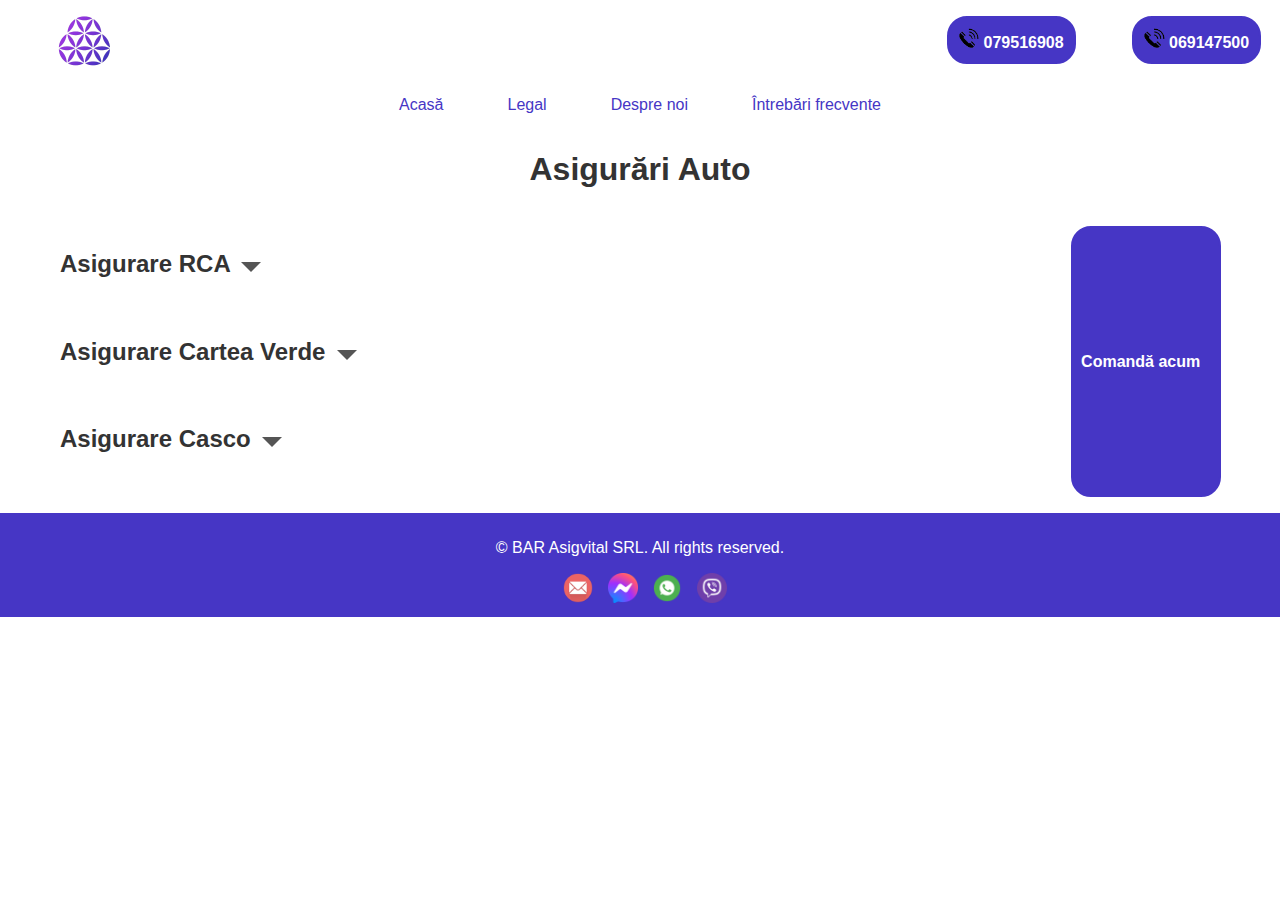
==== asigurariauto.html @ 2e0fa6fe "whatsapp" ====
<!DOCTYPE html>
<html lang="en">

<head>
    <meta charset="UTF-8">
    <meta name="viewport" content="width=device-width, initial-scale=1.0">
    <script src="common.js" defer></script>
    <script src="script.js" defer></script>
    <link rel="stylesheet" href="styles.css">
    <link rel="stylesheet" href="produse.css"> <!-- Add a new CSS file for produse styling -->

    <title>Asigvital</title>
</head>

<body class="produse-page">
    <div class="menu-icon" onclick="toggleMenu()">
        <div class="bar"></div>
        <div class="bar"></div>
        <div class="bar"></div>
    </div>
    <header>
        <a href="https://gabrielanp.github.io/asigvital-md/" target="_self">
            <img src="asigvital-removebg-preview.png" alt="Asigvital Logo">
        </a>
        
        <div class="phone-container">
            <p><a href="tel:+37379516908"><img src="call.png" alt="Phone" class="phone"> 079516908 </a></p>
            <p><a href="tel:+37369147500"><img src="call.png" alt="Phone" class="phone"> 069147500 </a></p>
            <!--<p><a href="tel:+123456789"><img src="call.png" alt="Phone" class="phone"> 069518025 </a></p> !-->
        </div>
        
    </header>
    
    <nav id="main-nav">
       
      
        <a href="index.html" target="_self">Acasă</a>
        
        <a href="legal.html" class="nav-link">Legal</a>
        <a href="despre-noi.html" class="nav-link">Despre noi</a>
   
        <a href="intrebari-frecvente.html" class="nav-link">Întrebări frecvente</a>
        <!-- Add more links as needed -->
    </nav>

    <script>
        // Fetch common.html content and insert it into the body
        fetch('common.html')
            .then(response => response.text())
            .then(html => {
                document.body.innerHTML = html + document.body.innerHTML;
            });
    </script>
    <h1>Asigurări Auto</h1>
    <div class="section-container">
    <div class="produse-asig" id="mySection">
        <div>
       <h2 class="toggle-heading" onclick="toggleContent('content1')">Asigurare RCA <span class="toggle-arrow"></span>
        </h2>
        <div class="content" id="content1"> <section>
            <h3>I: Asigurarea obligatorie de răspundere civilă auto internă (RCAI)</h3>
            <p><strong>Noțiuni Generale:</strong> Asigurarea obligatorie de răspundere civilă auto internă (RCAI) reprezintă un contract încheiat între posesorul de vehicul, numit asigurat (persoană fizică sau juridică) și compania de asigurare, numit asigurator. Asigurătorul se obligă să achite valoarea daunei produse terței persoane în schimbul prime de asigurare achitate de asigurat.</p>
            <p>Asigurarea obligatorie de răspundere civilă auto (RCAI) este OBLIGATORIE și are menirea de a apăra interesul economic și social al întregii comunități precum și de a proteja victimele unor accidente. Lipsa RCA este pedepsită conform Codului Contravențional al RM.</p>
            
            <p><strong>Teritoriul acoperit:</strong> polița de asigurare RCAI este valabilă doar în Republica Moldova.</p>
            <p><strong>Termen de valabilitate:</strong> RCAI se emite pentru un termen de 12 luni. Excepție fac doar contractele de asigurare încheiate pentru vehiculele înmatriculate în străinătate, ce nu dețin Carte Verde, în acest caz, contractul poate fi încheiat pentru un termen minim de 30 zile, maxim de 12 luni.</p>
        </section>
    
        <section>
            <h3>II: Acte Normative</h3>
            <p>Contractul de asigurare RCA este reglementat de următoarele acte normative:</p>
            <ul>
                <li>Legea Nr. 92 din 07.04.2022 privind activitatea de asigurare sau de reasigurare;</li>
                <li>Legea Nr. 106 din 21.04.2022 privind asigurarea obligatorie de răspundere civilă pentru pagube produse de vehicule;</li>
                <li>Codul Civil al Republicii Moldova art. 1822 - art. 19161.</li>
            </ul>
        </section>
    
        <section>
            <h3>III: Condiții</h3>
            <ol>
                <li>Vehiculul trebuie să fie înmatriculat în Republica Moldova;</li>
                <li>Vehicule înmatriculate în străinătate care se folosesc pe teritoriul Republicii Moldova;</li>
                <li>Prezentarea documentelor de identificare ale vehiculului – certificat de înmatriculare;</li>
            </ol>
        </section>
    
        <section>
            <h3>IV: Limitele de despăgubire</h3>
            <ul>
                <li>Pagube materiale per caz echivalentul la 100 000 EURO (în lei la cursul BNM)</li>
                <li>Vătămări corporale sau deces per caz echivalentul la 500 000 EURO per persoană echivalentul la 100 000 EURO</li>
                <li>Prejudicii morale ca urmare a dizabilității sau a decesului per caz 10 000 EURO per persoană 5 000 EURO</li>
            </ul>
        </section>
    
        <section>
            <h3>V: Ce se despăgubește pe RCAI</h3>
            <ul>
                <li>Vătămări corporale sau deces, inclusiv pentru prejudicii morale;</li>
                <li>Daune materiale, inclusiv costuri de radiere a vehiculului și cheltuieli de diminuare a daunei;</li>
                <li>Costuri privind reparația vehiculului, dovedite prin documente emise de către unitățile de reparații sau prin documente emise în condițiile prezentei legi;</li>
                <li>Cheltuieli de judecată suportate de persoana păgubită în procesul civil sau cheltuieli aferente în cazul soluționării alternative a litigiului, dacă soluția este favorabilă pentru persoana păgubită;</li>
                <li>Costul aferent unei singure evacuări a vehiculului avariat;</li>
            </ul>
        </section>
    
        <section>
            <h3>VI: Ce reprezintă Sistemul Bonus-Malus?</h3>
            <p><strong>Sistemul Bonus-Malus</strong> reprezintă sistemul prin care asiguratul este încadrat în una dintre clasele de bonus (ceea ce conduce la reducerea primei de asigurare) sau în una dintre clasele de malus (ceea ce conduce la majorarea primei de asigurare) în funcție de istoricul asiguratului în perioada de referință.</p>
            <p>Șoferii vor fi penalizați atunci când produc un accident prin plata unei prime RCA mai mari la reînnoire, în timp ce șoferii fără niciun incident vor fi răsplătiți cu reduceri.</p>
            <p>Penalizarea maximă duce la dublarea primei de asigurare stabilite în grila asigurătorului, în timp ce reducerea maximă este de 50% din tarif.</p>
        </section></div>
        </div>
        <div ><h2 class="toggle-heading" onclick="toggleContent('content2')">Asigurare Cartea Verde <span class="toggle-arrow"></span></h2>
            <div class="content" id="content2">
            <section>
                <h3>I: Asigurarea obligatorie de răspundere civilă auto externă (RCAE)</h3>
                <p><strong>RCAE sau Cartea Verde</strong> – o asigurare obligatorie pentru toți posesorii de autovehicule care pleacă peste hotare. RCAE acoperă daunele provocate persoanelor terțe în afara Republicii Moldova.</p>
                <p><strong>Zonele de acoperire Carte Verde:</strong></p>
                <ul>
                    <li>Zona 1: (UA) Ucraina, (BY) Belarus;</li>
                    <li>Zona 2: (UA) Ucraina, (BY) Belarus, (RUS) Rusia;</li>
                    <li>Zona 3: (A) Austria, (B) Belgia, (BG) Bulgaria, (CY) Cipru, (CZ) Cehia, (D) Germania, (DK) Danemarca, (E) Spania, (EST) Estonia, (F) Franța, (FIN) Finlanda, (GB) Marea Britanie, (GR) Grecia, (H) Ungaria, (HR) Croația, (I) Italia, (IRL) Irlanda, (IS) Islanda, (L) Luxemburg, (LT) Lituania, (LV) Letonia, (M) Malta, (N) Norvegia, (NL) Olanda, (P) Portugalia, (PL) Polonia, (RO) România, (S) Suedia, (SK) Slovacia, (SLO) Slovenia, (CH) Elveția, (AL) Albania, (AND) Andorra, (AZ) Azerbaidjan, (BIH) Bosnia și Herțegovina, (BY) Belarus, (IL) Israel, (MA) Maroc, (MK) Macedonia, (MNE) Muntenegru, (RUS) Rusia, (SRB) Serbia, (TN) Tunisia, (TR) Turcia, (UA) Ucraina, Marea Britanie (UK).</li>
                </ul>
            </section>
        
            <section>
                <h3>II. Condiții Generale:</h3>
                <ul>
                    <li>autovehiculul să fie înmatriculat în Republica Moldova;</li>
                    <li>actele necesare: certificat de înmatriculare a autovehiculului sau alte acte ce atestă dreptul de posesiune asupra autovehiculului (procură, contract de locațiune, contract de leasing).</li>
                </ul>
            </section>
        
            <section>
                <h3>III. Prețul la RCAE depinde de:</h3>
                <ul>
                    <li>tipul autovehiculului (autoturisme, autocamioane, motocicluri, autovehicule destinate transportului de persoane, altele);</li>
                    <li>teritoriul de circulație (țara/țările de destinație);</li>
                    <li>perioada de valabilitate a asigurării.</li>
                </ul>
            </section>
        
            <section>
                <h3>IV: Accident rutier peste hotare, produs din vina Dvs.:</h3>
                <ul>
                    <li>nu părăsiți locul accidentului /întreprindeți acțiuni pentru diminuarea pagubelor produse;</li>
                    <li>înștiințați organele de poliție, cele mai apropiate de locul producerii accidentului, cerând întocmirea de acte cu privire la cauzele și împrejurările producerii accidentului și la pagubele provocate;</li>
                    <li><strong>Important!</strong> dacă actele cu referință la cazul asigurat sunt perfectate într-o limbă necunoscută de dvs. indicați nota: „Nu înțeleg limba”;</li>
                    <li>prezentați fila II „Duplicat” a certificatului de asigurare Carte Verde organului de poliție sau persoanei prejudiciate;</li>
                    <li>anunțați Biroul Național de asigurare, din țara respectivă, despre producerea accidentului (adresele Birourilor Naționale sunt plasate pe versoul certificatului Carte Verde);</li>
                    <li>înștiințați timp de 48 de ore asigurătorul care a emis certificatul de asigurare Carte Verde despre producerea accidentului rutier și circumstanțele acestuia;</li>
                </ul>
            </section>
            </div>
        </div>
        <div>
            <h2 class="toggle-heading" onclick="toggleContent('content3')"> Asigurare Casco <span class="toggle-arrow"></span></h2> 
            <div class="content" id="content3">
                <section>
                    <h3>I: Asigurarea CASCO</h3>
                    <p><strong>Asigurarea CASCO</strong> este o poliță optională ce oferă protecție pentru autovehiculul dumneavoastră, acoperind diverse situații neprevăzute, cum ar fi accidente, furt, vandalism sau condiții meteorologice extreme.</p>
                    <p><strong>Acoperire extinsă:</strong></p>
                    <ul>
                        <li>Daunele produse vehiculului în caz de accident;</li>
                        <li>Furtul sau tentativa de furt;</li>
                        <li>Pagube cauzate de evenimente naturale (inundații, grindină, etc.);</li>
                        <li>Vandalism;</li>
                        <li>Incendii;</li>
                        <li>Alte evenimente nedorite.</li>
                    </ul>
                </section>
            
                <section>
                    <h3>II. Condiții Generale:</h3>
                    <ul>
                        <li>Autovehiculul trebuie să fie înmatriculat în Republica Moldova;</li>
                        <li>Documente necesare: certificat de înmatriculare a autovehiculului, cartea de identitate a vehiculului;</li>
                        <li>Asigurarea CASCO poate fi încheiată atât pentru autoturisme, cât și pentru alte tipuri de vehicule.</li>
                    </ul>
                </section>
            
                <section>
                    <h3>III. Prima de Asigurare:</h3>
                    <p>Prima de asigurare CASCO depinde de mai mulți factori:</p>
                    <ul>
                        <li>Tipul și valoarea autovehiculului;</li>
                        <li>Suma asigurată;</li>
                        <li>Istoricul de daune al asiguratului;</li>
                        <li>Alte caracteristici specifice vehiculului.</li>
                    </ul>
                </section>
            
                <section>
                    <h3>IV: Procedura în caz de daună:</h3>
                    <ul>
                        <li>Anunțați imediat asigurătorul despre eveniment;</li>
                        <li>Păstrați documente relevante (procese verbale de la poliție, fotografii, etc.);</li>
                        <li>Prezentați daunele asiguratorului pentru evaluare;</li>
                        <li>Asiguratorul va despăgubi costurile conform condițiilor poliței CASCO.</li>
                    </ul>
                </section>
            </div>
        </div>
            
            
    </div>
    <div class="contact-buttons-container">
        <p class="contact-email">
            
             <a href="mailto:info@asigvital.md">Comandă acum </a>
        </p>
        
    </div>
</div>
  



    
    
<footer>
    <div>
        <p>&copy; <span id="currentYear"></span> BAR Asigvital SRL. All rights reserved.</p>
        
     
    </div>
    <a href="mailto:info@asigvital.md" target="_blank" class="social-icon">
        <img src="mail.png" alt="Mail Icon" class="social-icon-img">
    </a>
    <a href="https://www.facebook.com/profile.php?id=100039724677250" target="_blank" class="social-icon">
        <img src="messenger.png" alt="Facebook Icon" class="social-icon-img">
    </a>
    <a href="tel:+37379516908" target="_blank" class="social-icon">
        <img src="whatsapp.png" alt="Facebook Icon" class="social-icon-img">
    </a>
    <a href="tel:+37379516908" target="_blank" class="social-icon">
        <img src="viber.png" alt="Facebook Icon" class="social-icon-img">
    </a>
</footer>
    <script src="script.js"></script>
</body>

</html>
---- styles.css ----
@media screen {
    body {
        font-family: 'Segoe UI', Tahoma, Geneva, Verdana, sans-serif;
        margin: 0;
        padding: 0;
        box-sizing: border-box;
        background-size: cover;
        background-position: center;
        background-repeat: no-repeat;
        color: #333;
        background-attachment: fixed;
    }

    header {
        display: flex;
        align-items: right;
        justify-content: space-between;
        background-color: #ffffff;
        margin: 0%;
        color: #ffffff;
    }

    header h1 {
        display: flex;
        justify-content: space-between;
        align-items: center;
        padding: 2em;
    }

    /* Adjusted styles for the phone box in the header */
    header p {
        text-align: center;
        margin-left: 1cm;
        margin-right: 0.5cm;
        padding: 0%;
        font-size: 1em;
        font-weight: bold;
        border: 2px solid #4636c5;
        background-color: #4636c5;
        padding: 10px;
        box-sizing: border-box;
        border-radius: 20px;
        display: flex; /* Added to align content horizontally */
        align-items: center; /* Added to align content vertically */
    }

    .contact-buttons-container {
        display: flex;
        /* Adjust as needed for spacing */
    }
    
    .contact-email {
        text-align: center;
        margin-left: 2cm;
        margin-right: 0.5cm;
        padding: 8px;
        font-size: 1em;
        font-weight: bold;
        border: 2px solid #4636c5;
        background-color: #4636c5;
        box-sizing: border-box;
        border-radius: 20px;
        display: flex;
        align-items: center;
        justify-content: space-between;
        width: 150px;
    }
    .contact-email:hover{
        box-shadow: 10px 10px 10px rgb(125, 128, 163);
        border-radius: 20px;
        background-color: #4636c5;
    }
    .afla {
        text-align: center;
        margin-left: 2cm;
        margin-right: 0.5cm;
        padding: 8px;
        font-size: 1em;
        font-weight: bold;
        border: 2px solid #4636c5;
        background-color: #ffffff;
        box-sizing: border-box;
        border-radius: 20px;
        display: flex;
        align-items: center;
        justify-content: space-between;
        width: 150px;
    }
  
    .afla:hover{
        box-shadow: 10px 10px 10px rgb(125, 128, 163);
        border-radius: 20px;
       
    }
    .afla a {
        color: #464646;
        text-decoration: none;
    }
   
    
    .contact-email a {
        color: #ffffff;
        text-decoration: none;
    }
   
    .afla img {
        height: 20px;
        margin-left: 0cm;
        
        margin-top: 0em;
    }
    .contact-email img {
        
        height: 20px;
        margin-left: 0cm;
        
        margin-top: 0em;
    }
    

    header img {
        height: 50px;
        margin-left: 1.5cm;
        cursor: pointer;
        margin-top: 1em;
    }
    header a {
        color: inherit; /* Inherit the text color from the parent (white in this case) */
        text-decoration: none; /* Remove underline style */
      }
    .phone {
        height: 20px;
        margin-left: 0cm;
        
        margin-top: 0em;
    }
    .block {
        display: grid;
        grid-template-columns: 1fr 1fr; /* Two columns */
        gap: 0px; /* Adjust the gap between grid items */
        justify-content: space-between;
        align-items: center;
        padding: 2em;
        height: 550px;
        /* Adjust padding as needed */
    }

    .slogan {
        font-size: 2.5em;
        font-style: italic;
        color: #4636c5;
        margin-left: 2cm;
        padding: 0%;
    }

    .contact-box {
        text-align: center;
        margin: 0;
        /* Adjust margin as needed */
    }

    .contact-box input {
        width: 200px;
        /* Adjust width as needed */
        padding: 0.5em;
        font-size: 1em;
    }

    .contact-box button {
        padding: 0.5em 1em;
        font-size: 1em;
        background-color: #8879AC;
        color: white;
        border: none;
        cursor: pointer;
    }

    .hands-image {
        max-width: 100%;
        margin-left: 2em;
        /* Adjust margin as needed */
        border-radius: 15px;
        /* Adjust the border-radius for softer edges */
        overflow: hidden;
        position: relative;
    }

    .hands-image img {
        width: 100%;
        height: auto;
        display: block;
        border-radius: 15px;
        /* Match the border-radius with the parent div for consistency */
    }

    .gradient-overlay {
        position: absolute;
        top: 0;
        left: 0;
        width: 50%;
        /* Adjust the width of the fading effect */
        height: 100%;
        background: linear-gradient(to left, rgba(255, 255, 255, 0), #fff);
        /* Adjust the gradient colors as needed */
    }

    nav {
        display: flex;
        justify-content: center;
        background-color: #ffffff;
        position: sticky;
        top: 0;
        z-index: 1000;
    }
    
    nav a:hover {
        box-shadow: 10px 10px 10px rgb(125, 128, 163);
        border-radius: 8px;

    }
    nav a {
        color: #4636c5;
        text-decoration: none;
        padding: 1em;
        margin: 0 1em;
    }
    
    /* Style for the active link */
    nav a.active {
        background-color: #4636c5;
        color: white;
        border-radius: 8px; /* Add border-radius for rounded corners */
    }
    

    .insurances {
        text-align: center;
        height: 450px;
        background-color: #ffffff;
        display: grid;
        grid-template-columns: repeat(3, 1fr); /* Three equal columns */
        gap: 4px; /* Adjust the gap between grid items */
        /* Display insurance blocks next to each other */
        justify-content: space-between;
    }

    .insurance-block {
        height: 400px;
        display: flex;
        flex-direction: column;
        align-items: center;
        text-align: center;
        flex: 1;
        margin-left: 30px;
        background-color: #ffffff;
        margin-top: 25px;
        margin-right: 25px;
        border-radius: 8px;
        text-decoration: none;
        
        box-shadow: 10px 10px 10px rgb(125, 128, 163);
          
    }
    
    .insurance-block img {
        width: 50px;
        margin-bottom: 0.5em; /* Adjust as needed */
        margin-top: 1em;
    }
    
    .insurance-block h2 {
        color: #5834c8;
        margin-bottom: 0.5em; /* Adjust as needed */
        text-decoration: none;
    }
    .insurances a {
       
        text-decoration: none;
    }
    .insurance-block:hover{
        background-color: #F8EBFF; /* Darker green color on hover */
    }
    
    .insurance-block p {
        font-size: 1.2em;
        margin-top: 0.5em; /* Adjust as needed */
    }
        
    /* Testimonials Section Styles */
    .testimonials {
        display: flex;
        overflow: hidden;
        margin-top: 20px; /* Adjust as needed */
        position: relative;
    }
    .testimonial-block img {
        max-width: 100%; /* Make sure the image doesn't exceed the container width */
        border-radius: 50%; /* Optional: Add border-radius for a circular image */
        margin-bottom: 10px;
    }
    
    .arrow-button {
        position: absolute;
        top: 50%;
        transform: translateY(-50%);
        background-color: #4636c5;
        color: white;
        border: none;
        font-size: 1.5em;
        cursor: pointer;
        padding: 10px;
        z-index: 2; /* Ensure buttons appear above testimonial container */
    }
    
    .prev-button {
        left: 0;
    }
    
    .next-button {
        right: 0;
    }
    
    .testimonial-container {
        display: flex;
        justify-content: center;
        align-items: center;
        width: 100%; /* Ensure the container takes full width */
        margin: 0 auto; /* Center the container horizontally */
    }
    
    .testimonial-block {
        margin-left:250px ;
        margin-right: 250px;
        text-align: center;
    }
    
    .testimonial-block h2 {
        margin-bottom: 10px;
    }
    

    
    /* Add this CSS code to your styles.css file */

    footer {
        background-color: #4636c5;
        color: #fff;
        padding: 10px;
        text-align: center;
    }

    footer a {
        color: #fff;
        text-decoration: none;
    }

    footer a:hover {
        text-decoration: underline;
    }
    /* Add this CSS code to your styles.css file */

.calculator {
    background-color: #fff;
    padding: 20px;
    margin: 20px 0;
    border-radius: 8px;
    box-shadow: 0 0 10px rgba(0, 0, 0, 0.1);
}

.calculator h2 {
    color: #5834c8;
    margin-bottom: 10px;
}

.calculator label {
    display: block;
    margin: 10px 0;
}

.calculator select,
.calculator input {
    width: 100%;
    padding: 10px;
    font-size: 1em;
    margin-bottom: 15px;
    border: 1px solid #ccc;
    border-radius: 4px;
    box-sizing: border-box;
}

.calculator button {
    background-color: #4636c5;
    color: white;
    padding: 10px 15px;
    font-size: 1em;
    border: none;
    border-radius: 4px;
    cursor: pointer;
}

.calculator button:hover {
    background-color: #352c8a;
}

.calculator h3 {
    color: #5834c8;
    margin-top: 20px;
}


.parteneri {
    text-align: center;
    color: #333;
    font-size: 2em; /* Corrected property from 'size' to 'font-size' */
}

.client-logos {
    overflow: hidden;
}

.logo-carousel {
    display: grid;
    grid-template-columns: repeat(8, 1fr); /* Eight equal columns */
    gap: 10px; /* Adjust the gap between logos */
    transition: transform 0.5s ease-in-out;
}

.logo-container {
    flex: 0 0 auto;
    margin: 0 10px; /* Add margin to separate logos */
}

.logo-container img {
    max-height: 100px; /* Set maximum height for images */
    width: auto; /* Allow the width to adjust proportionally */
    margin: 20px;
}
.logo-container:hover {
    background-color: #F8EBFF; /* Darker green color on hover */
}

/* Add this CSS code to your styles.css file */


.box img {
    width: 50px; /* Adjust the width of the icons as needed */
    height: 50px; /* Adjust the height of the icons as needed */
    margin-bottom: 10px;
}


.purple-block {
    display: flex;
    justify-content: space-around;
    background-color: #ffffff;
    padding: 100px;
    color: #4636c5;
}

.box {
    text-align: center;
    font-size: 2em;
    flex: 1; /* Adjust the flex property to control the size of each box */
    height: 300px;
    width: 30px;
        display: flex;
        flex-direction: column;
        align-items: center;
        text-align: center;
        flex: 1;
        margin-left: 30px;
        background-color: #ffffff;
        margin-top: 25px;
        margin-right: 25px;
        border-radius: 8px;
        text-decoration: none;
        
        box-shadow: 10px 10px 10px rgb(125, 128, 163);
}

.box img {
    width: 70px; /* Adjust the width of the icons as needed */
    height: 70px; /* Adjust the height of the icons as needed */
    margin-bottom: 10px;
    margin-top: 10px;
    color: #4636c5;
}

.menu-icon {
    display: none; /* Initially hide the hamburger icon */
    cursor: pointer;
}

.bar {
    width: 25px;
    height: 3px;
    background-color: #333;
    margin: 6px 0;
}
.phone-container {
    display: flex;
    justify-content: space-between;
    
      
    
}
.phone-container.hover{
   
        box-shadow: 10px 10px 10px rgb(125, 128, 163);
        border-radius: 20px;
        background-color: #4636c5;
    
}

/* styles.css */

.nav-link.active {
    /* Styling for the active navigation link */
    background-color: white;
    color: #4636c5;
    border: 2px solid #4636c5;
    border-radius: 8px;
    padding: 8px 16px;
    box-shadow: 0 0 10px rgba(0, 0, 0, 0.2);
}  
.wrap {
    white-space: normal;
}

.unwrap {
    white-space: nowrap;
}
}
/* Additional styles for the social icon */
.social-icon {
    display: inline-block;
    margin-left: 10px;
}

.social-icon-img {
    width: 30px; /* Adjust the width as needed */
    height: 30px; /* Adjust the height as needed */
}

        
    
    @media only screen and (max-width: 600px) {
        body {
            font-family: 'Segoe UI', Tahoma, Geneva, Verdana, sans-serif;
            margin: 0;
            padding: 0;
            box-sizing: border-box;
            background-size: cover;
            background-position: center;
            background-repeat: no-repeat;
            color: #333;
            background-attachment: fixed;
            background-color: #ffffff;
        }
    
        header {
            display: flex;
            align-items: right;
            
            background-color: white;
            margin: 0%;
            color: #ffffff;
        }
    
        header h1 {
            display: flex;
            justify-content: space-between;
            align-items: center;
            padding: 1em;
        }
    
        /* Adjusted styles for the phone box in the header */
        header p {
            text-align: center;
            margin-left: 0.7cm;
            margin-right: 0.4cm;
            padding: 0%;
            font-size: 1em;
            font-weight: bold;
            border: 1px solid #4636c5;
            background-color: #4636c5;
            padding: 5px;
            box-sizing: border-box;
            border-radius: 10px;
            display: flex; /* Added to align content horizontally */
            align-items: center; /* Added to align content vertically */
        }
        button {
            padding: 5px 10px;
            font-size: 12px;
            background-color: #4636c5; /* Green background color */
            color: #fff; /* White text color */
            border: none; /* Remove border */
            border-radius: 5px; /* Add border radius */
            cursor: pointer; /* Add cursor pointer on hover */
        }
       
        .contact-email {
            text-align: left;
            margin-left: 1cm;
            margin-right: 0cm;
            padding: 0%;
            font-size: 0.7em;
            font-weight: bold;
            border: 2px solid #4636c5;
            background-color: #4636c5;
            box-sizing: border-box;
            border-radius: 20px;
            display: flex;
            align-items: left;
            
            width: 110px;
            height: 50px;
        }
       
        .afla {
            text-align: center;
            text-indent: 0%;
            margin-left: 1cm;
            margin-right: 0cm;
            padding: 0%;
            font-size: 0.7em;
            font-weight: bold;
            border: 2px solid #4636c5;
            background-color: #ffffff;
            box-sizing: border-box;
            border-radius: 20px;
            display: flex;
            align-items: left;
            
            width: 110px;
            height: 50px;
        }
        .afla  img {
            align-items: left;
            height: 0.5cm;
            
        }
    
    
        .contact-email a {
            align-items: left;
        }
    
        .afla a {
            color: #464646;
            text-decoration: none;
        }
    
    
        .contact-email a {
            color: #ffffff;
            text-align: left;
            text-decoration: none;
        }
    
        .contact-email img {
            align-items: left;
            height: 0.5cm;
            
        }
    
    
        header img {
            height: 3cap;
            margin-left: 0.5cm;
            cursor: pointer;
            margin-top: 1em;
        }
        header a {
            color: inherit; /* Inherit the text color from the parent (white in this case) */
            text-decoration: none; /* Remove underline style */
        }
        .phone {
            height: 20px;
            margin-left: 0cm;
            
            margin-top: 0em;
        }
        
        .block {
            display: flex;
            
          
            justify-content: space-between;
            align-items: center;
            padding: 0.5em;
            height: 150px;
            /* Adjust padding as needed */
        }
    
        .slogan {
            font-size: 1em;
            font-style: italic;
            color: #4636c5;
            margin-left: 1cm;
            padding: 0%;
        }
    
        .contact-box {
            text-align: center;
            margin: 0;
            /* Adjust margin as needed */
        }
    
        .contact-box input {
            width: 200px;
            /* Adjust width as needed */
            padding: 0.5em;
            font-size: 1em;
        }
    
        .contact-box button {
            padding: 0.5em 1em;
            font-size: 1em;
            background-color: #4636c5;
            color: white;
            border: none;
            cursor: pointer;
        }
    
        .hands-image {
            max-width: 0%;
            height:200px;
            margin-left: 0em;
            /* Adjust margin as needed */
            border-radius: 1px;
            /* Adjust the border-radius for softer edges */
            overflow: hidden;
            position: relative;
        }
    
        .hands-image img {
            width: auto;
            height: 200px;
            display: block;
            border-radius: 15px;
            /* Match the border-radius with the parent div for consistency */
        }
    
        .gradient-overlay {
            position: absolute;
            top: 0;
            left: 0;
            width: 50%;
            /* Adjust the width of the fading effect */
            height: 100%;
            background: linear-gradient(to left, rgba(255, 255, 255, 0), #fff);
            /* Adjust the gradient colors as needed */
        }
    
        nav {
            display: none;
            flex-direction: column;
            align-items: center;
            width: 100%;
        }
    
        nav.open {
            display: flex;
        }
    
        nav a {
            border-bottom: 1px solid #fff;
            width: 100%;
            text-align: center;
        }
    
        /* Style for the active link */
        nav a.active {
            background-color: #4636c5;
            color: white;
            border-radius: 8px; /* Add border-radius for rounded corners */
        }
    
    
        .insurances {
            text-align: center;
            padding: 1em;
            background-color: #ffffff;
            display: flex;
            height: 210px;
            grid-template-columns: repeat(3, 1fr); /* Three equal columns */
            gap: 5px; /* Adjust the gap between grid items */
            /* Display insurance blocks next to each other */
            
        }
    
        .insurance-block {
            display: flex;
            flex-direction: column;
            align-items: center;
            text-align: center;
            flex: 1;
            margin: 0 1em;
            background-color: white;
            padding: 0em;
            border-radius: 4px;
            font-size: 10px;
            height: 205px;
        }
    
        .insurance-block img {
            margin-top: 0.5em;
            width: 30px;
            margin-bottom: 0.1em; /* Adjust as needed */
        }
    
        .insurance-block h2 {
            color: #5834c8;
            margin-bottom: 0.5em; /* Adjust as needed */
            font-size: 1.1em;
        }
    
        .insurance-block p {
            font-size: 1em;
            margin-top: 0.5em; /* Adjust as needed */
        }
            
        /* Testimonials Section Styles */
        .testimonials {
            display: flex;
            overflow: hidden;
            margin-top: 10px; /* Adjust as needed */
            position: relative;
            height: 150px;
            
        }
       
    
        .arrow-button {
            position: absolute;
            top: 50%;
            transform: translateY(-50%);
            background-color: #4636c5;
            color: white;
            border: none;
            font-size: 1.5em;
            cursor: pointer;
            padding: 10px;
            z-index: 2; /* Ensure buttons appear above testimonial container */
        }
    
        .prev-button {
            left: 0;
        }
    
        .next-button {
            right: 0;
        }
        .testimonial-block {
            margin-left:100px ;
            margin-right: 100px;
            text-align: center;
            margin-bottom: 0px;
            
        }
        .testimonial-block h2{
            font-size: 15px;
            
        }
        .testimonial-block p{
            font-size: 12px;
            
        }
        .testimonial-container {
            display: flex;
            justify-content: center;
            align-items: center;
            width: 100%; /* Ensure the container takes full width */
            margin: 0 auto; /* Center the container horizontally */
          
        }
    
        
       
    
    
        /* Add this CSS code to your styles.css file */
    
        footer {
            background-color: #5834c8;
            color: #fff;
            height: 14px;
            
        }
    
        
        footer p {
            font-size: 11px;
            margin-top: 0.1cm;
        }
        
        /* Add this CSS code to your styles.css file */
    
    
        .parteneri {
        text-align: center;
        color: #333;
        font-size: 1.2em; /* Corrected property from 'size' to 'font-size' */
        }
    
        .client-logos {
        overflow: hidden;
        }
    
        .logo-carousel {
        display: grid;
        grid-template-columns: repeat(8, 1fr); /* Eight equal columns */
        gap: 0px; /* Adjust the gap between logos */
        transition: transform 0.5s ease-in-out;
        margin-left: 10px;
        }
    
        .logo-container {
        flex: 0 0 auto;
        margin: 0 8px; /* Add margin to separate logos */
        
        }
    
        .logo-container img {
        max-height: 30px; /* Set maximum height for images */
        width: auto; /* Allow the width to adjust proportionally */
        margin: 0px;
        }
    
    
        /* Add this CSS code to your styles.css file */
    
    
        .box img {
        width: 50px; /* Adjust the width of the icons as needed */
        height: 50px; /* Adjust the height of the icons as needed */
        margin-bottom: 10px;
        }
    
    
        .purple-block {
        display: flex;
        justify-content: space-around;
        background-color: #ffffff;
        padding: 10px;
        color: white;
        height: 200px;
        }
    
        .box {
        text-align: center;
        font-size: 0.8em;
        height: 150px;
        color: #4636c5;
        flex: 1; /* Adjust the flex property to control the size of each box */
        }
    
        .box img {
        width: 30px; /* Adjust the width of the icons as needed */
        height: 30px; /* Adjust the height of the icons as needed */
        margin-bottom: 5px;
        margin-top: 10px;
        }
    
        .menu-icon {
        display: block; /* Initially hide the hamburger icon */
        cursor: pointer;
        }
    
        .bar {
        width: 25px;
        height: 3px;
        background-color: #333;
        margin: 6px 0;
        }
        .phone-container {
        display: flex;
        justify-content: space-between;
        }
    
        /* styles.css */
    
        .nav-link.active {
        /* Styling for the active navigation link */
        background-color: white;
        color: #4636c5;
        border: 2px solid #4636c5;
        border-radius: 8px;
        padding: 8px 16px;
        box-shadow: 0 0 10px rgba(0, 0, 0, 0.2);
        } }
---- produse.css ----
body.produse-page nav a.produse {
    /* Styling for the "Produse" link in the navigation bar on produse.html */
    box-shadow: 10px 10px 10px rgb(125, 128, 163);
    border-radius: 8px;
    display: flex;
    flex-direction: column;
    min-height: 100vh;
    position: relative;
    margin: 0;
    padding: 0;
}
h1 {
    align-items: center;
    text-align: center;
}
.produse-page {
    min-height: 100vh;
}

.footer {
    position: absolute;
    bottom: 0;
    width: 100%;
    background-color: #f4f4f4; /* Set the background color of the footer */
    padding: 20px; /* Add padding for better visibility */
    box-sizing: border-box;
}
.produse-asig {
    margin-left: 2cm;
    margin-right: 3cm;
    padding: 10px;
    margin: 10px;
}

.wrap {
    white-space: normal;
}

.unwrap {
    white-space: nowrap;
}

/* Add a style for the heading to make it inline-block */
.toggle-heading {
    display: inline-block;
    margin-right: 10px; /* Adjust the margin as needed */
}

/* Adjust the arrow style */
.toggle-arrow.arrow-up {
    transform: rotate(180deg);
}

/* ... your existing CSS code ... */

.toggle-arrow {
    display: inline-block;
    width: 0;
    height: 0;
    border-style: solid;
    border-width: 10px 10px 0;
    border-color: #555 transparent transparent transparent;
    margin-left: 5px; /* Add margin for spacing */
    transition: transform 0.3s ease; /* Add smooth transition for rotation */
}

.toggle-arrow::before,
.toggle-arrow::after {
    content: '';
    display: block;
    width: 0;
    height: 10px; /* Adjust the height of the lines */
    background-color: #555;
    position: absolute;
}

.toggle-arrow::before {
    top: 0;
}

.toggle-arrow::after {
    top: 10px; /* Adjust the distance between the lines */
}

.rotate {
    transform: rotate(-180deg);
}

.content {
    max-height: 0;
    overflow: hidden;
    transition: max-height 0.3s ease;
}

/* ... the rest of your CSS code ... */

.section-container {
    max-width: 1200px;
    margin: 0 auto;
    display: flex;
}

.product-section {
    display: flex;
    justify-content: space-between;
    flex-wrap: wrap;
}

.content {
    flex: 0 0 30%;
    margin-bottom: 20px;
}

/* New styles for the button-container */
.button-container {
    flex: 1; /* Takes up 1/3 of the available space */
    padding: 20px; /* Adjust padding as needed */
    box-sizing: border-box;
    text-align: right; /* Align button to the right */
}

.button-container button {
    padding: 10px;
    background-color: #3498db; /* Set your desired background color */
    color: #fff; /* Set your desired text color */
    border: none;
    cursor: pointer;
    font-size: 16px;
}

/* New styles for the side-container */
.side-container {
    flex: 0 0 30%;
    padding: 20px;
    box-sizing: border-box;
    background-color: #f4f4f4;
}

.side-container button {
    display: block;
    width: 100%;
    padding: 10px;
    margin-bottom: 10px;
    background-color: #4636c5;
    color: #fff;
    border: none;
    border-radius: 8px;
    cursor: pointer;
}

.side-container p {
    margin-bottom: 10px;
}

.side-container a {
    color: #4636c5;
    text-decoration: underline;
}
.produse-page {
    flex: 1;
}


/* Add media query for responsive design if needed */
@media (max-width: 768px) {
    .produse-asig,
    .button-container,
    .side-container {
        flex: 1 100%; /* Stack elements on smaller screens */
    }


    .section-container {
        flex-direction: column; /* Stack sections vertically in mobile view */
    }

    .contact-buttons-container {
        order: -1; /* Move the contact-buttons-container to the top in mobile view */
        font-size: 20px;
        text-align: center;
        display: block; /* Make the anchor element a block-level element */
        width: 100%; /* Set the width to 100% to span the entire width */
        padding: 10px; /* Add padding for better visual appearance */
        margin: 10px 0; /* Add margin for spacing */
        background-color: #4636c5; /* Add a background color */
        color: white; /* Set text color to white */
        text-decoration: none; /* Remove underline from the link */
        align-items: center;
    }
    .contact-buttons-container a {
        text-align: center;
    }
    
}
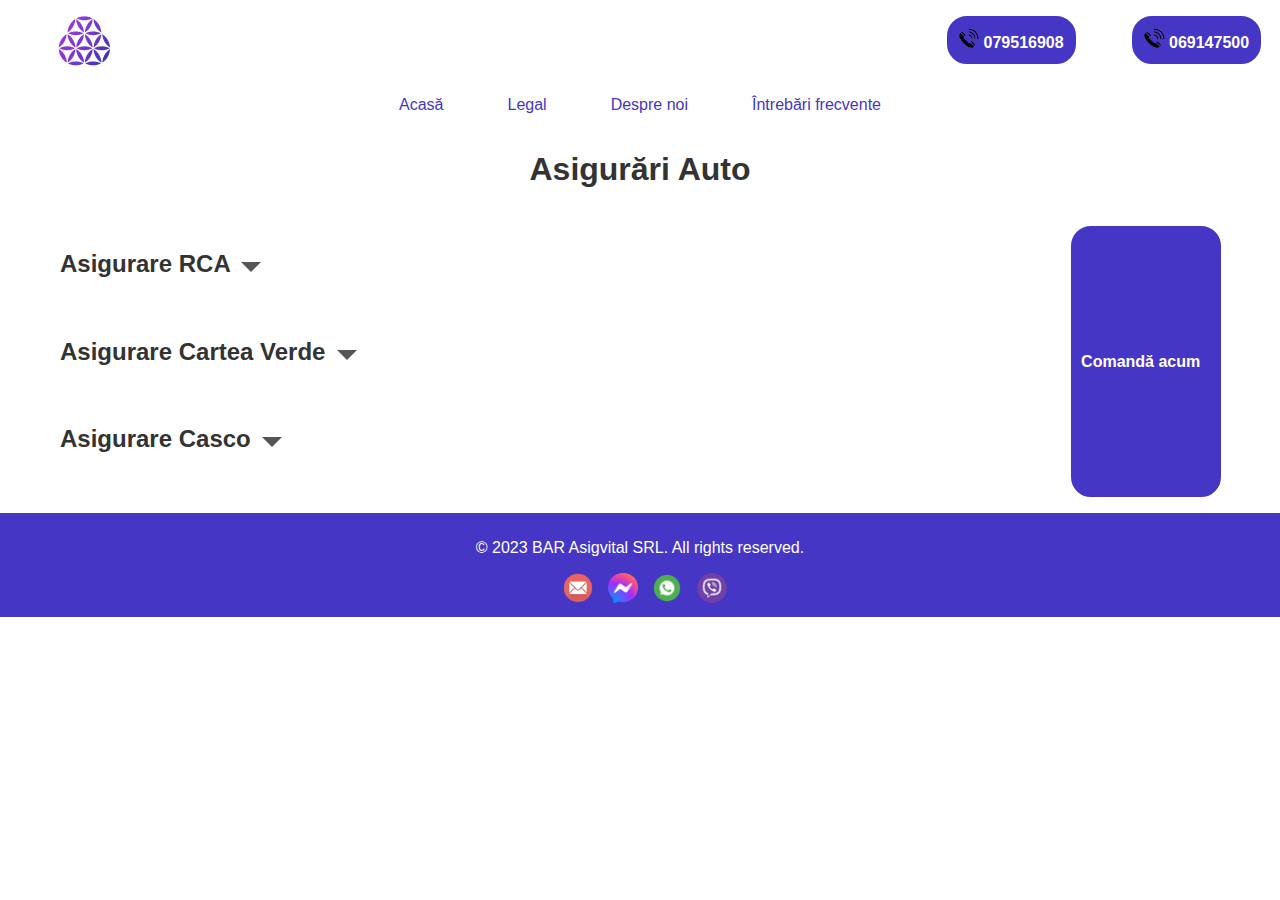
==== commit a10b5b85: "2023" ====
--- a/asigurariauto.html
+++ b/asigurariauto.html
@@ -222,7 +222,7 @@
     
 <footer>
     <div>
-        <p>&copy; <span id="currentYear"></span> BAR Asigvital SRL. All rights reserved.</p>
+        <p>&copy; 2023 BAR Asigvital SRL. All rights reserved.</p>
         
      
     </div>
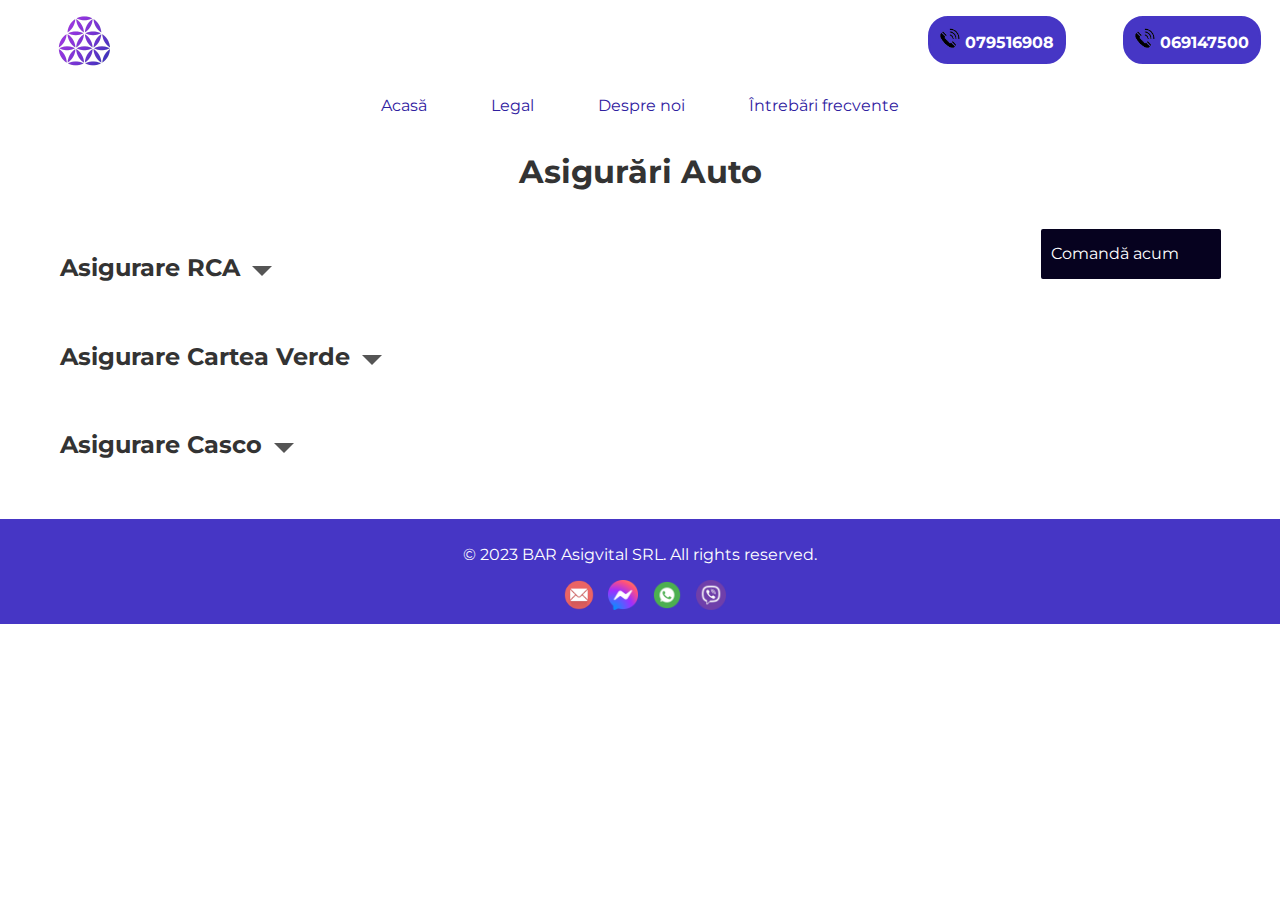
==== commit cf1180eb: "new hands home" ====
--- a/asigurariauto.html
+++ b/asigurariauto.html
@@ -8,7 +8,7 @@
     <script src="script.js" defer></script>
     <link rel="stylesheet" href="styles.css">
     <link rel="stylesheet" href="produse.css"> <!-- Add a new CSS file for produse styling -->
-
+    <link href="https://fonts.googleapis.com/css2?family=Montserrat:wght@400;700&display=swap" rel="stylesheet">
     <title>Asigvital</title>
 </head>
 
@@ -70,8 +70,8 @@
             <h3>II: Acte Normative</h3>
             <p>Contractul de asigurare RCA este reglementat de următoarele acte normative:</p>
             <ul>
-                <li>Legea Nr. 92 din 07.04.2022 privind activitatea de asigurare sau de reasigurare;</li>
-                <li>Legea Nr. 106 din 21.04.2022 privind asigurarea obligatorie de răspundere civilă pentru pagube produse de vehicule;</li>
+                <li>Legea <a href="https://www.legis.md/cautare/getResults?doc_id=131064&lang=ro">Nr. 92</a> din 07.04.2022 privind activitatea de asigurare sau de reasigurare;</li>
+                <li>Legea <a href="https://www.legis.md/cautare/getResults?doc_id=131075&lang=ro">Nr. 106</a> din 21.04.2022 privind asigurarea obligatorie de răspundere civilă pentru pagube produse de vehicole;</li>
                 <li>Codul Civil al Republicii Moldova art. 1822 - art. 19161.</li>
             </ul>
         </section>
@@ -232,10 +232,10 @@
     <a href="https://www.facebook.com/profile.php?id=100039724677250" target="_blank" class="social-icon">
         <img src="messenger.png" alt="Facebook Icon" class="social-icon-img">
     </a>
-    <a href="tel:+37379516908" target="_blank" class="social-icon">
+    <a href="https://wa.me/+37379516908" target="_blank" class="social-icon">
         <img src="whatsapp.png" alt="Facebook Icon" class="social-icon-img">
     </a>
-    <a href="tel:+37379516908" target="_blank" class="social-icon">
+    <a href="viber://chat?number=+37379516908" target="_blank" class="social-icon">
         <img src="viber.png" alt="Facebook Icon" class="social-icon-img">
     </a>
 </footer>
--- a/styles.css
+++ b/styles.css
@@ -1,23 +1,35 @@
 @media screen {
     body {
-        font-family: 'Segoe UI', Tahoma, Geneva, Verdana, sans-serif;
+        font-family: 'Montserrat',            sans-serif;
         margin: 0;
         padding: 0;
         box-sizing: border-box;
         background-size: cover;
+        
         background-position: center;
         background-repeat: no-repeat;
         color: #333;
         background-attachment: fixed;
     }
-
+        .background-container {
+            background-image: url('pexels-mikhail-nilov-7731402.jpg');
+            /* Set background image for the container */
+            background-size: cover;
+            /* Make the background image cover the entire container */
+            background-position: center top;
+            /* Center the background image horizontally and start from the top */
+            background-repeat: no-repeat;
+            /* Do not repeat the background image */
+        }
+   
     header {
         display: flex;
         align-items: right;
         justify-content: space-between;
-        background-color: #ffffff;
+       
         margin: 0%;
         color: #ffffff;
+        
     }
 
     header h1 {
@@ -55,20 +67,21 @@
         margin-right: 0.5cm;
         padding: 8px;
         font-size: 1em;
-        font-weight: bold;
-        border: 2px solid #4636c5;
-        background-color: #4636c5;
+        font-weight: normal;
+        border: 2px solid #06021f;
+        background-color: #06021f;
         box-sizing: border-box;
-        border-radius: 20px;
+        border-radius: 2px;
         display: flex;
         align-items: center;
-        justify-content: space-between;
-        width: 150px;
+       
+        width: 180px;
+        height: 50px;
     }
     .contact-email:hover{
         box-shadow: 10px 10px 10px rgb(125, 128, 163);
         border-radius: 20px;
-        background-color: #4636c5;
+        background-color: #06021f;
     }
     .afla {
         text-align: center;
@@ -134,25 +147,58 @@
         
         margin-top: 0em;
     }
+    .slog{
+        background-color: rgba(255, 255, 255, 0.95);
+        justify-content: center;
+        padding-left: 0em;
+        padding-right: 2em;
+        padding-top: 2em;
+        padding-bottom: 2em;
+        border-radius: 5px;
+    }
     .block {
-        display: grid;
-        grid-template-columns: 1fr 1fr; /* Two columns */
-        gap: 0px; /* Adjust the gap between grid items */
-        justify-content: space-between;
+      
+        
+        display: flex;
+        
+       
         align-items: center;
-        padding: 2em;
-        height: 550px;
+        padding-left: 20em;
+        padding-right: 20em;
+        
+        height: 500px;
+        width: 900px;
         /* Adjust padding as needed */
     }
 
     .slogan {
         font-size: 2.5em;
         font-style: italic;
-        color: #4636c5;
+        color: #281997;
         margin-left: 2cm;
         padding: 0%;
-    }
-
+        margin-top: 3%;
+        font-weight:300;
+    }
+        .slogan1 {
+            font-size: 2em;
+            font-style: bolder;
+            font-style: italic;
+            color: #0d0452;
+            margin-left: 2cm;
+            margin-top: 0%;
+            padding: 0%;
+            width: 400px;
+
+        }
+ .viitorul {
+     font-size: 1.2em;
+     padding-right: 4em;
+     padding-top: 0em;
+     font-style: italic;
+     margin-left: 2cm;
+     margin-right: 1cm;
+ }
     .contact-box {
         text-align: center;
         margin: 0;
@@ -205,31 +251,36 @@
     }
 
     nav {
+        
+        width: 100%;
         display: flex;
         justify-content: center;
-        background-color: #ffffff;
+       
         position: sticky;
         top: 0;
         z-index: 1000;
     }
     
     nav a:hover {
+        
         box-shadow: 10px 10px 10px rgb(125, 128, 163);
-        border-radius: 8px;
+        border-radius: 25px;
 
     }
     nav a {
-        color: #4636c5;
+        background-color: rgba(255, 255, 255, 0.7);
+        color: #2f209f;
         text-decoration: none;
         padding: 1em;
         margin: 0 1em;
+        border-radius: 25px;
     }
     
     /* Style for the active link */
     nav a.active {
         background-color: #4636c5;
         color: white;
-        border-radius: 8px; /* Add border-radius for rounded corners */
+        border-radius: 25px; /* Add border-radius for rounded corners */
     }
     
 
@@ -546,7 +597,7 @@
     
     @media only screen and (max-width: 600px) {
         body {
-            font-family: 'Segoe UI', Tahoma, Geneva, Verdana, sans-serif;
+            font-family: 'Monserrat', sans-serif;
             margin: 0;
             padding: 0;
             box-sizing: border-box;
@@ -555,14 +606,32 @@
             background-repeat: no-repeat;
             color: #333;
             background-attachment: fixed;
-            background-color: #ffffff;
-        }
-    
+            
+        }
+        .background-container {
+                    background-image: url('pexels-mikhail-nilov-7731402.jpg');
+                    /* Set background image for the container */
+                    background-size: cover;
+                    /* Make the background image cover the entire container */
+                    background-position: center top;
+                    /* Center the background image horizontally and start from the top */
+                    background-repeat: no-repeat;
+                    /* Do not repeat the background image */
+        }
+        .social-icon {
+            display: inline-block;
+            margin-left: 10px;
+        }
+        
+        .social-icon-img {
+            width: 30px; /* Adjust the width as needed */
+            height: 30px; /* Adjust the height as needed */
+        }
         header {
             display: flex;
             align-items: right;
             
-            background-color: white;
+           
             margin: 0%;
             color: #ffffff;
         }
@@ -605,18 +674,19 @@
             margin-left: 1cm;
             margin-right: 0cm;
             padding: 0%;
-            font-size: 0.7em;
+            font-size: 0.5em;
             font-weight: bold;
-            border: 2px solid #4636c5;
-            background-color: #4636c5;
+            border: 2px solid #06021f;
+            background-color: #06021f;
             box-sizing: border-box;
-            border-radius: 20px;
+            border-radius: 10px;
             display: flex;
             align-items: left;
             
             width: 110px;
-            height: 50px;
-        }
+            height: 40px;
+        }
+              
        
         .afla {
             text-align: center;
@@ -684,24 +754,57 @@
         }
         
         .block {
-            display: flex;
-            
+            display:flex;
+            
+            
+            height: 400px;
+            /* Adjust padding as needed */
+        }
+        .slog {
+            background-color: rgba(255, 255, 255, 0.95);
+            
+            height: 250px;
+            width: 280px;
           
-            justify-content: space-between;
-            align-items: center;
-            padding: 0.5em;
-            height: 150px;
-            /* Adjust padding as needed */
+            
+                
+                padding-left: 0em;
+                padding-right: 2em;
+                padding-top: 2em;
+                padding-bottom: 2em;
+                border-radius: 5px;
         }
     
         .slogan {
-            font-size: 1em;
+            font-size: 1.2em;
             font-style: italic;
-            color: #4636c5;
+            color: #281997;
             margin-left: 1cm;
             padding: 0%;
         }
-    
+          
+          .slogan1 {
+              font-size: 1.2em;
+              font-style: bolder;
+              font-style: italic;
+              color: #0d0452;
+              margin-left: 1cm;
+              margin-top: 0%;
+              padding: 0%;
+              width: 200px;
+    
+          }
+    
+          .viitorul {
+              font-size: 0.8em;
+              padding-right: 1em;
+              padding-top: 0em;
+              padding-right: 1em;
+              font-style: italic;
+              margin-left: 1cm;
+              margin-right: 1cm;
+            width: 250px;
+          }
         .contact-box {
             text-align: center;
             margin: 0;
@@ -766,16 +869,18 @@
         }
     
         nav a {
+            background-color: rgba(255, 255, 255, 0.7);
             border-bottom: 1px solid #fff;
             width: 100%;
             text-align: center;
+            border-radius: 25px;
         }
     
         /* Style for the active link */
         nav a.active {
             background-color: #4636c5;
             color: white;
-            border-radius: 8px; /* Add border-radius for rounded corners */
+            border-radius: 25px; /* Add border-radius for rounded corners */
         }
     
     
@@ -886,7 +991,7 @@
         footer {
             background-color: #5834c8;
             color: #fff;
-            height: 14px;
+            height: 50px;
             
         }
     
--- a/produse.css
+++ b/produse.css
@@ -1,5 +1,6 @@
 body.produse-page nav a.produse {
     /* Styling for the "Produse" link in the navigation bar on produse.html */
+    font-family: 'Montserrat', sans-serif;
     box-shadow: 10px 10px 10px rgb(125, 128, 163);
     border-radius: 8px;
     display: flex;
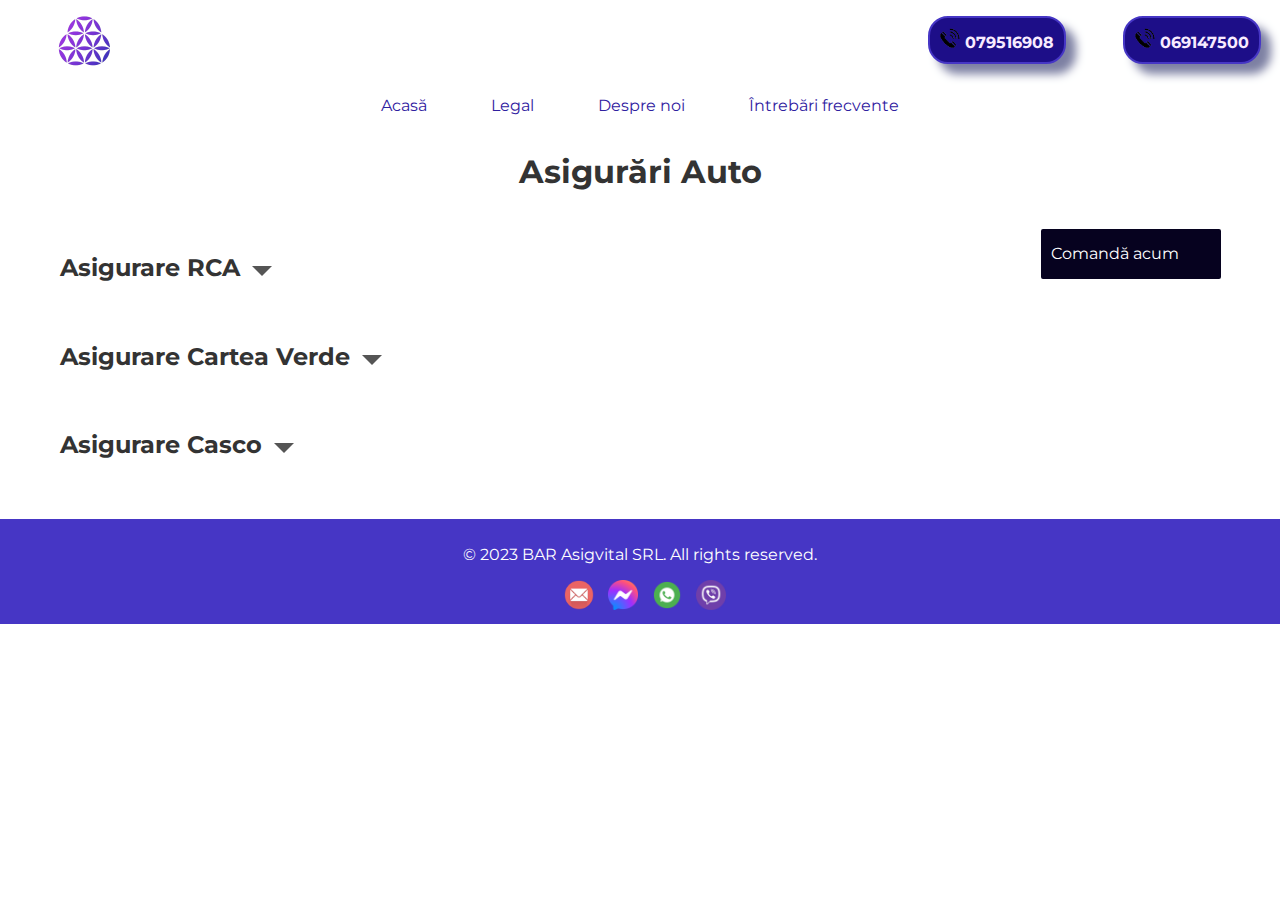
==== commit b06fe834: "Update asigurariauto.html" ====
--- a/asigurariauto.html
+++ b/asigurariauto.html
@@ -209,7 +209,7 @@
     <div class="contact-buttons-container">
         <p class="contact-email">
             
-             <a href="mailto:info@asigvital.md">Comandă acum </a>
+             <a href="mailto:asigvitalmoldova@gmail.com">Comandă acum </a>
         </p>
         
     </div>
@@ -226,7 +226,7 @@
         
      
     </div>
-    <a href="mailto:info@asigvital.md" target="_blank" class="social-icon">
+    <a href="mailto:asigvitalmoldova@gmail.com" target="_blank" class="social-icon">
         <img src="mail.png" alt="Mail Icon" class="social-icon-img">
     </a>
     <a href="https://www.facebook.com/profile.php?id=100039724677250" target="_blank" class="social-icon">
--- a/styles.css
+++ b/styles.css
@@ -11,7 +11,7 @@
         color: #333;
         background-attachment: fixed;
     }
-        .background-container {
+    .background-container {
             background-image: url('pexels-mikhail-nilov-7731402.jpg');
             /* Set background image for the container */
             background-size: cover;
@@ -20,7 +20,7 @@
             /* Center the background image horizontally and start from the top */
             background-repeat: no-repeat;
             /* Do not repeat the background image */
-        }
+    }
    
     header {
         display: flex;
@@ -28,7 +28,7 @@
         justify-content: space-between;
        
         margin: 0%;
-        color: #ffffff;
+        /*color: #ffffff;*/
         
     }
 
@@ -144,7 +144,7 @@
     .phone {
         height: 20px;
         margin-left: 0cm;
-        
+       
         margin-top: 0em;
     }
     .slog{
@@ -293,7 +293,9 @@
         gap: 4px; /* Adjust the gap between grid items */
         /* Display insurance blocks next to each other */
         justify-content: space-between;
-    }
+        margin-bottom:1em;
+    }
+    
 
     .insurance-block {
         height: 400px;
@@ -551,15 +553,16 @@
 .phone-container {
     display: flex;
     justify-content: space-between;
+    color:#F8EBFF;
     
       
     
 }
-.phone-container.hover{
+.phone-container p{
    
         box-shadow: 10px 10px 10px rgb(125, 128, 163);
         border-radius: 20px;
-        background-color: #4636c5;
+        background-color: #1d0e88;
     
 }
 
@@ -595,19 +598,21 @@
 
         
     
-    @media only screen and (max-width: 600px) {
+    @media only screen and (max-width: 700px) {
         body {
-            font-family: 'Monserrat', sans-serif;
-            margin: 0;
-            padding: 0;
-            box-sizing: border-box;
-            background-size: cover;
-            background-position: center;
-            background-repeat: no-repeat;
-            color: #333;
-            background-attachment: fixed;
-            
-        }
+                height:100%;   
+                font-family: 'Monserrat', sans-serif;
+                margin: 0;
+                padding: 0;
+                box-sizing: border-box;
+                background-size: cover;
+                background-position: center;
+                background-repeat: no-repeat;
+                color: #333;
+                background-attachment: fixed;
+                overflow-x: hidden;
+                /* Add this line to hide horizontal overflow */
+            }
         .background-container {
                     background-image: url('pexels-mikhail-nilov-7731402.jpg');
                     /* Set background image for the container */
@@ -671,15 +676,15 @@
        
         .contact-email {
             text-align: left;
-            margin-left: 1cm;
+            margin-left: 1.5cm;
             margin-right: 0cm;
-            padding: 0%;
-            font-size: 0.5em;
+            padding-left: 2%;
+            font-size: 0.6em;
             font-weight: bold;
             border: 2px solid #06021f;
             background-color: #06021f;
             box-sizing: border-box;
-            border-radius: 10px;
+            border-radius: 2px;
             display: flex;
             align-items: left;
             
@@ -737,7 +742,7 @@
     
     
         header img {
-            height: 3cap;
+            height: 50px;
             margin-left: 0.5cm;
             cursor: pointer;
             margin-top: 1em;
@@ -754,25 +759,20 @@
         }
         
         .block {
-            display:flex;
-            
-            
-            height: 400px;
+            
+            padding-left: 1em;
+            padding-right: 2em;
+            height: 350px;
+            width:370px;
+           
             /* Adjust padding as needed */
         }
         .slog {
             background-color: rgba(255, 255, 255, 0.95);
-            
-            height: 250px;
-            width: 280px;
+            padding:0em;
+            height: 320px;
+            width: 400px;
           
-            
-                
-                padding-left: 0em;
-                padding-right: 2em;
-                padding-top: 2em;
-                padding-bottom: 2em;
-                border-radius: 5px;
         }
     
         .slogan {
@@ -780,7 +780,8 @@
             font-style: italic;
             color: #281997;
             margin-left: 1cm;
-            padding: 0%;
+            padding: 2%;
+            width: 300px;
         }
           
           .slogan1 {
@@ -789,9 +790,11 @@
               font-style: italic;
               color: #0d0452;
               margin-left: 1cm;
+              margin-right: 1cm;
               margin-top: 0%;
-              padding: 0%;
-              width: 200px;
+              padding: 1em;
+              width: 280px;
+              
     
           }
     
@@ -803,7 +806,7 @@
               font-style: italic;
               margin-left: 1cm;
               margin-right: 1cm;
-            width: 250px;
+            
           }
         .contact-box {
             text-align: center;
@@ -828,7 +831,7 @@
         }
     
         .hands-image {
-            max-width: 0%;
+            
             height:200px;
             margin-left: 0em;
             /* Adjust margin as needed */
@@ -839,8 +842,9 @@
         }
     
         .hands-image img {
-            width: auto;
-            height: 200px;
+            max-width: 100%;
+           
+            height: auto;
             display: block;
             border-radius: 15px;
             /* Match the border-radius with the parent div for consistency */
@@ -886,28 +890,29 @@
     
         .insurances {
             text-align: center;
-            padding: 1em;
+            padding: 0;
             background-color: #ffffff;
             display: flex;
-            height: 210px;
             grid-template-columns: repeat(3, 1fr); /* Three equal columns */
-            gap: 5px; /* Adjust the gap between grid items */
+            gap: 0px; /* Adjust the gap between grid items */
             /* Display insurance blocks next to each other */
-            
-        }
+            height: 200px;
+            
+        }
+        
     
         .insurance-block {
-            display: flex;
-            flex-direction: column;
+            
             align-items: center;
             text-align: center;
-            flex: 1;
-            margin: 0 1em;
             background-color: white;
-            padding: 0em;
-            border-radius: 4px;
+            font-size: 0.8em;
             font-size: 10px;
-            height: 205px;
+            height: 200px;
+            width: 120px;
+            flex: 1; 
+            margin: 0; /* Remove margins to eliminate left padding */
+            box-shadow: 0 4px 6px rgba(0, 0, 0, 0.1);
         }
     
         .insurance-block img {
@@ -992,7 +997,8 @@
             background-color: #5834c8;
             color: #fff;
             height: 50px;
-            
+            flex-shrink: 0; /* Keep the footer fixed at the bottom */
+
         }
     
         
@@ -1049,7 +1055,7 @@
         display: flex;
         justify-content: space-around;
         background-color: #ffffff;
-        padding: 10px;
+        padding: 5px;
         color: white;
         height: 200px;
         }
@@ -1098,4 +1104,4 @@
         } }
     
     
-    +    
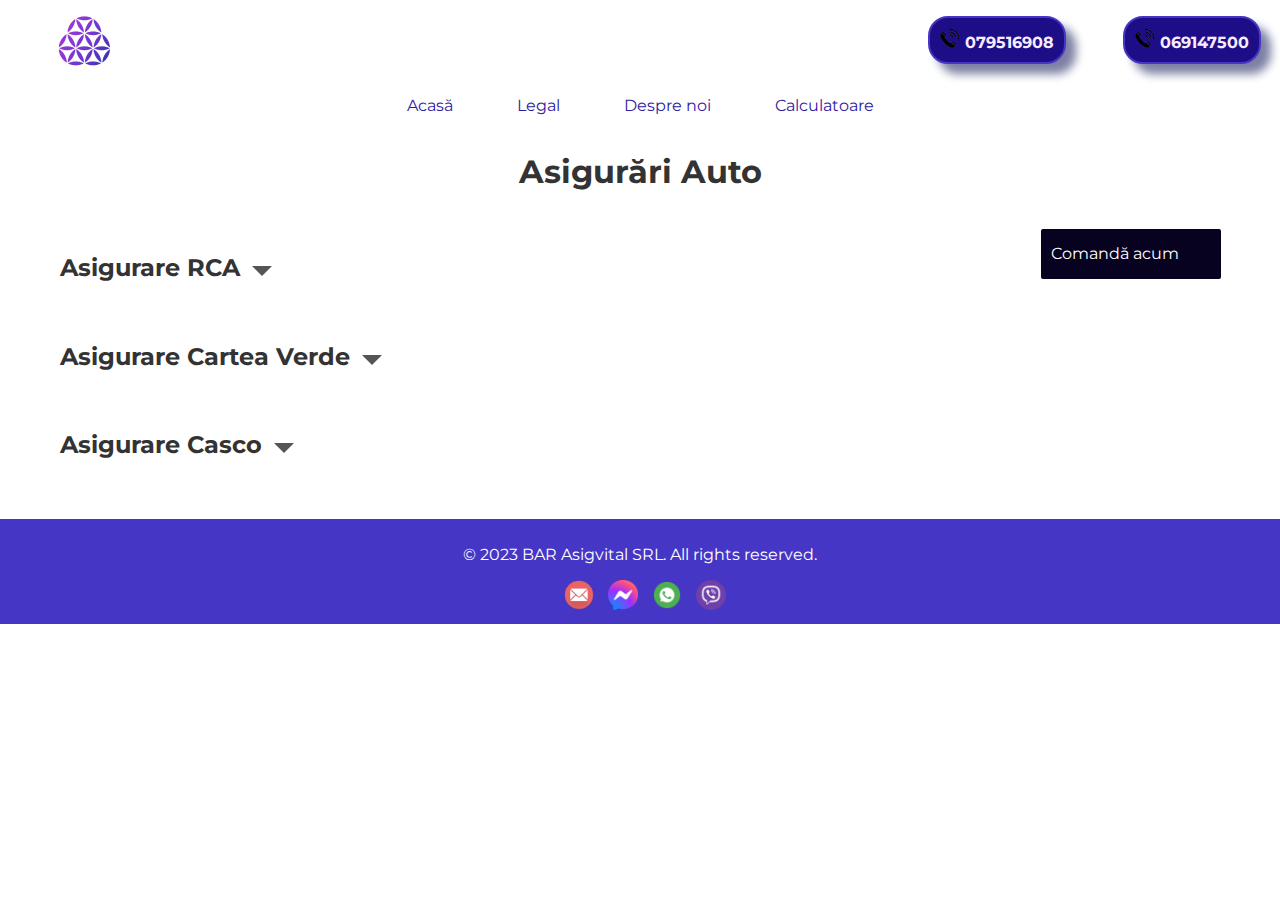
==== commit 28a776bb: "Update asigurariauto.html" ====
--- a/asigurariauto.html
+++ b/asigurariauto.html
@@ -39,7 +39,7 @@
         <a href="legal.html" class="nav-link">Legal</a>
         <a href="despre-noi.html" class="nav-link">Despre noi</a>
    
-        <a href="intrebari-frecvente.html" class="nav-link">Întrebări frecvente</a>
+        <a href="intrebari-frecvente.html" class="nav-link">Calculatoare</a>
         <!-- Add more links as needed -->
     </nav>
 
